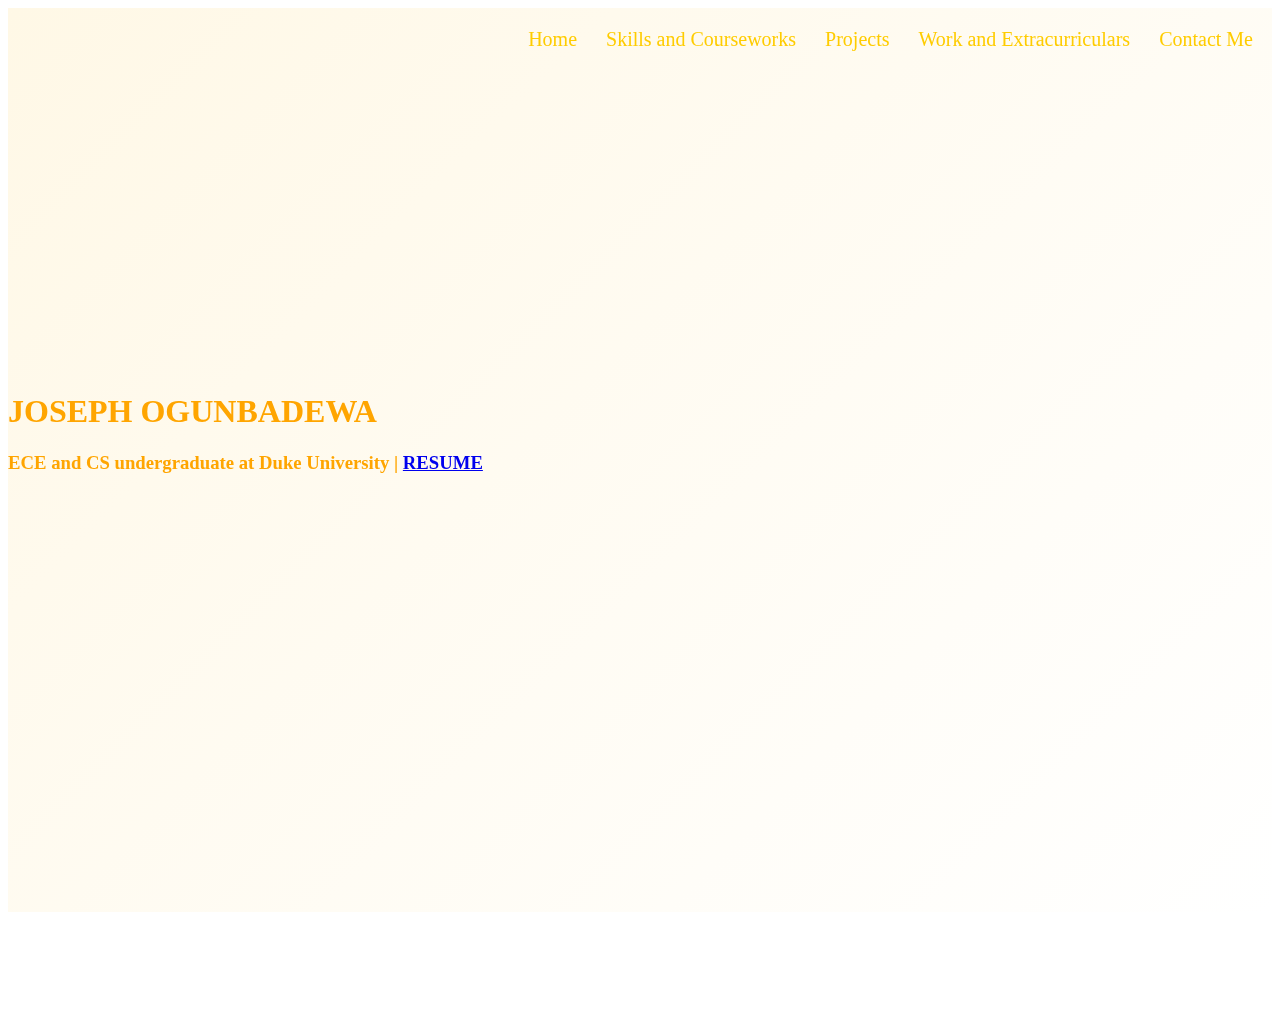
==== index.html @ 01ab9a17 "She's screaming at me" ====
<!DOCTYPE html>
<html>

<head>
  <meta charset="utf-8">
  <meta name="viewport" content="width=device-width">
  <title>Oluwagbotemi Joseph Ogunbadewa </title>
  <link href="style.css" rel="stylesheet" type="text/css" />
</head>

<body>

  <div id = "navigationbar">
    <!--<img src = "images/Jopic.png" alt = "Joseph's Picture" id = "selfie" >-->
    <ul id="navlist">
      <li><a href="index.html">Home</a></li>
      <li><a href="Skills_and_Courseworks.html">Skills and Courseworks</a</li>
      <li><a href="Projects.html">Projects</a></li>
      <li><a href="Extra_and_work.html">Work and Extracurriculars</a></li>
      <li><a href="Contact Me.html">Contact Me</a></li>
    </ul>
  </div>

  
  <div id = "videocontainer">
    <video id="video" autoplay muted loop>
      <source src="images/realvid.mp4" type="video/mp4">
    </video>
  </div>


  <div id = "name_and_student">
    <h1 id="name"> JOSEPH OGUNBADEWA</h1>
    <h3 id = "student">ECE and CS undergraduate at Duke University | <a target="_blank" href="resume.pdf">RESUME
    </a></h3> 
  </div>


</body>

</html>
---- style.css ----
body html{
    height: 100vh;
    width:100vh;
    margin:0%;
    padding:0%;
    overflow: hidden;
}
#videocontainer{
    overflow:hidden;
    margin:0px;
    padding:0px;
    background: linear-gradient(135deg, rgba(255, 220, 130, 0.2), rgba(255, 255, 255, 0.4));
    position: absolute
    z-index: -1;
    
}
#video{
    height:100vh;
    width:105%;
    object-fit: cover;
    padding:0px;
    margin:0px;
}
#navigationbar{
    position: relative;
}
/*#navigationbar img{
    float:left;
    position: relative;
    border:solid;
    width:10%;
    height: 10%;
    border-radius: 20px;
    border-width: 0px;
}
*/

#navlist{
    position: fixed;
    right: 0px;
    top: 10px;

}
#navigationbar li{
    float: left;
    margin-right: 25px;
    padding: 2px;
    list-style: none;
}
#navigationbar li:hover{
    transform: scaleX(2.0);
    transform: scaleY(1.4);

}
#navigationbar li a:hover{
    color:blue;
}
#navigationbar li a{
    text-decoration: none; 
    color: #ffcc00;
    font-weight: 5px;
    font-size: 20px;
    transition-property: transform;
    transition-duration: 0.8s;
}

#name_and_student{
    position: relative;
    border:none;
    top: -60vh;
    color: orange;
    float:left;
    width:49%;
    height: 50%;
}



#selfie{
    height:100%;
    width:100%;
}
#slider{
    width: 50vw;
    height: 50vh;
    overflow:hidden;

}
#figure{
    width:500%;
    height:100%;

}
#slider img{
    width: 20%;
    height:100%;
    margin:0px;
    padding:0px;
    background-color: red;
    animation-name: activities;
    animation-duration: 20s;
    animation-timing-function: cubic-bezier(1, -0.17, 1, -0.17);
    animation-fill-mode: backwards;
    animation-iteration-count: infinite;
    /*animation-delay: 4s;*/
    float:left;

}
@keyframes activities{
    0%{
        transform: translateX(0%);
    }
    20%{
        transform: translateX(-100%);
    }
    40%{
        transform: translateX(-200%);
    }
    60%{
        transform: translateX(-300%);
    }
    80%{
        transform: translateX(-400%);
    }
}
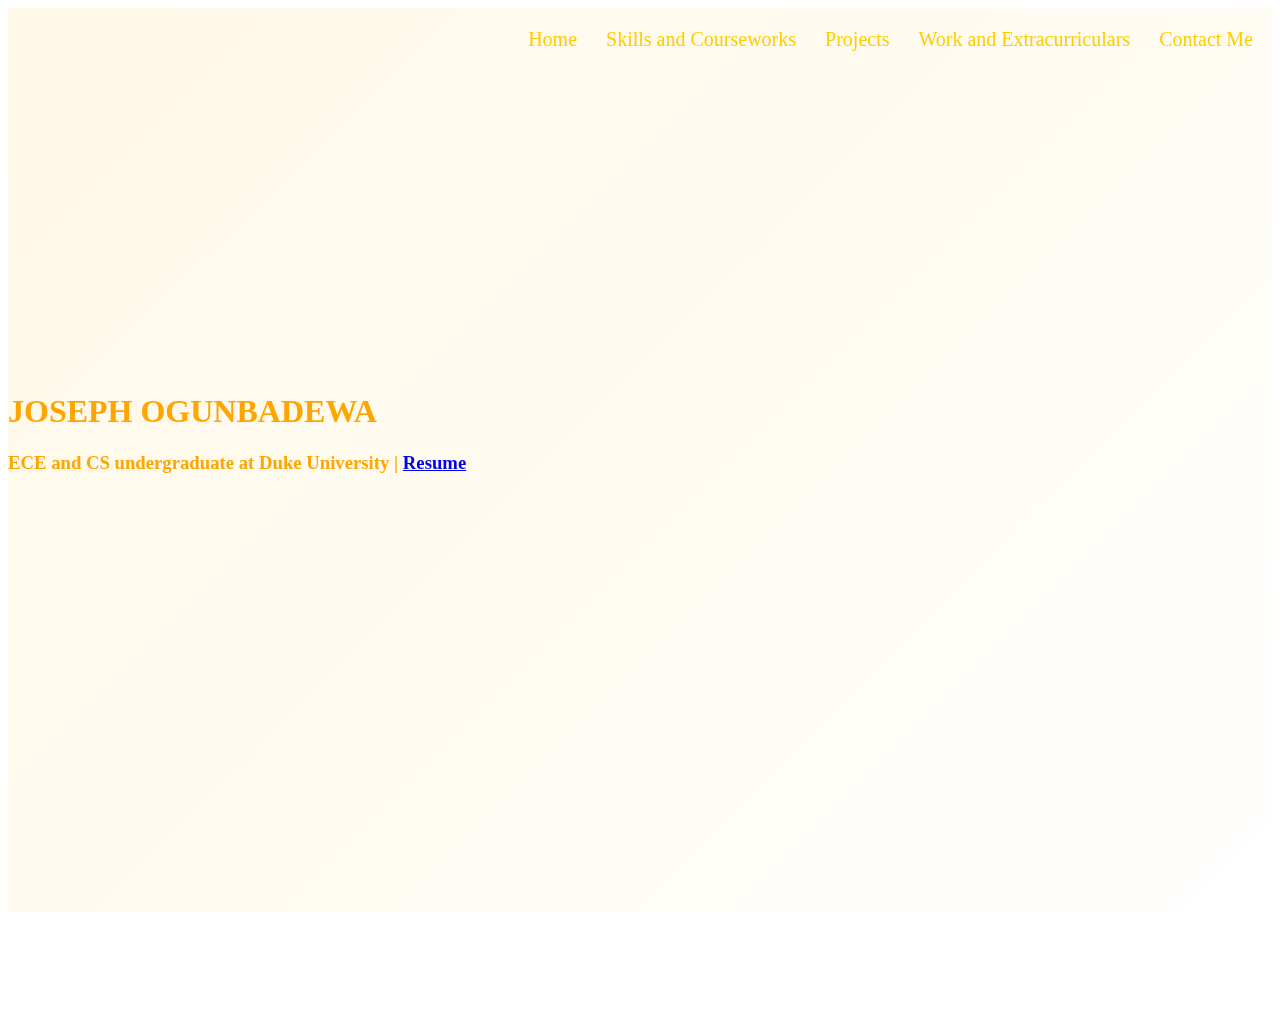
==== commit b30c9afe: "changed RESUME to resume" ====
--- a/index.html
+++ b/index.html
@@ -31,7 +31,7 @@
 
   <div id = "name_and_student">
     <h1 id="name"> JOSEPH OGUNBADEWA</h1>
-    <h3 id = "student">ECE and CS undergraduate at Duke University | <a target="_blank" href="resume.pdf">RESUME
+    <h3 id = "student">ECE and CS undergraduate at Duke University | <a target="_blank" href="resume.pdf">Resume
     </a></h3> 
   </div>
 
